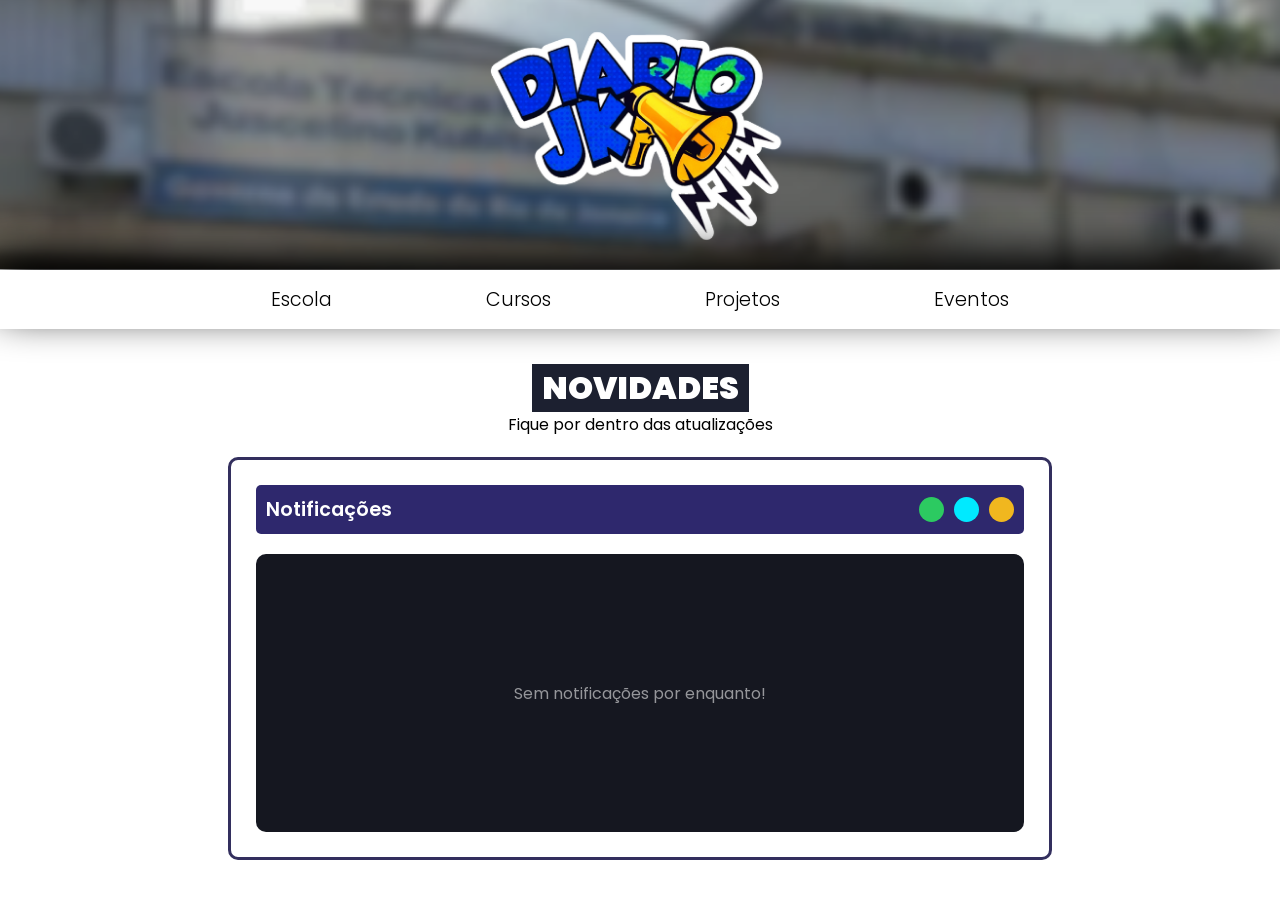
==== index.html @ 83de9637 "menu e barra rápida no mobile" ====
<!DOCTYPE html>
<html lang="en">
<head>
    <meta name="color-scheme" content="light">
    <meta charset="UTF-8">
    <meta name="viewport" content="width=device-width, initial-scale=1.0">
    <title>Início</title>
    <link rel="stylesheet" href="style.css">
    <link rel="preconnect" href="https://fonts.googleapis.com">
<link rel="preconnect" href="https://fonts.gstatic.com" crossorigin>
<link href="https://fonts.googleapis.com/css2?family=Poppins:ital,wght@0,100;0,200;0,300;0,400;0,500;0,600;0,700;0,800;0,900;1,100;1,200;1,300;1,400;1,500;1,600;1,700;1,800;1,900&display=swap" rel="stylesheet">
</head>
<body>
    <div class="hero">
        <div class="menu" onclick="abrirMenu()">
            <span></span>
            <span></span>
            <span></span>
        </div>
        <div class="menu-card" id="menu">
            <p>ESCOLA</p>
            <div class="menu-line"></div>
            <p>PROJETOS</p>
            <div class="menu-line"></div>
            <p>CURSOS</p>
            <div class="menu-line"></div>
            <p>PROFESSORES</p>
            <div class="menu-line"></div>
            <p>EVENTOS</p>
            <div class="menu-line"></div>
        </div>
    </div>
    <div class="nav">
        <ul>
            <a href="#escola">Escola</a>
            <a href="#cursos">Cursos</a>
            <a href="#professores">Projetos</a>
            <a href="#eventos" class="eventos">Eventos</a>
        </ul>
    </div>
    <main>
        <p class="titulo">NOVIDADES</p>
        <span>Fique por dentro das atualizações</span>
        <div class="container">
            
            <div class="notificacoes">
                Notificações
                <div class="circle-box">
                    <div class="circle" style="background-color: #2cca61;"></div>
                    <div class="circle" style="background-color: #00eaff;"></div>
                    <div class="circle" style="background-color: #f0b71f;"></div>
                </div>
            </div>
            <div class="card">Sem notificações por enquanto!</div>
        </div>
    </main>
</body>
<script>
    const botao = document.querySelector(".menu");
    const menu = document.getElementById("menu");

    botao.addEventListener("click", (event) => {

        event.stopPropagation();
        menu.classList.toggle("ativo");
    });

    document.addEventListener("click", () => {

        menu.classList.remove("ativo");
    });

    menu.addEventListener("click", (event) => {

        event.stopPropagation();
    }); 
</script>
</html>
---- style.css ----
*{
    margin: 0;
    box-sizing: border-box;
    padding: 0;
}
body{
    min-height: 100dvh;
    display: flex;
    flex-direction: column;
    background-color: white;
}
a {text-decoration: none; color: rgb(0, 0, 0);}

.hero{ 
    background-image: url("img/Escola.png");
    
    width: 100%;
    height: 30dvh;
    padding: 13px;

    background-size: cover;
    background-position: center;
    background-repeat: no-repeat;
}

.nav{
    width: 100%;
    justify-content: center;
    display: flex;
    font-size: 1.2rem;
    font-weight: 300;
    font-family: poppins;
    box-shadow: 0px -15px 40px black;
    background-color: white;
    z-index: 900;
}
.nav ul{
    width: 60%;
    display: flex;
    justify-content: space-between;
    padding: 15px;
}

main{
    display: flex;
    flex-direction: column;
    align-items: center;
    flex: 1;
    font-family: poppins;
    width: 100%;
    background-color: white;
}
.titulo{
    font-size: 2rem;
    font-weight: 900;
    background-color: #1c2030;
    color: white;
    padding-right: 10px;
    padding-left: 10px;
    margin-top: 35px;
}
main span{
    margin-bottom: 20px;
}
.container{
    color: white;
    padding: 25px;
    border-radius: 10px;
    border: 3px solid #332f5e;
    flex: 1;
    display: flex;
    flex-direction: column;
    align-items: center;
    margin-bottom: 40px;
}
.notificacoes{
    padding: 10px;
    font-size: 1.2rem;
    font-weight: 600;
    width: 60vw;
    background-color: #2e286d;
    border-radius: 5px;
    display: flex;
    justify-content: space-between;
    margin-bottom: 20px;
}
.circle-box{
    display: flex;
    align-items: center;
    gap: 10px;
}
.circle{
    width: 25px;
    height: 25px;
    border-radius: 10rem;
}
.card{
    display: flex;
    justify-content: center;
    align-items: center;
    color: rgba(255, 255, 255, 0.548);
    width: 60vw;
    flex: 1;
    border-radius: 10px;
    background-color: #151720;
}
.nav a{transition: 0.3s ease;}
.nav a:hover{
    transform: scale(1.05);
    font-weight: 500;
    color: rgb(177, 8, 177);
}

/*================MOBILE==================*/

.menu{
    width: 35px;
    height: 32px;
    display: flex;
    flex-direction: column;
    justify-content: space-between;
    cursor: pointer;
    display: none;
    -webkit-tap-highlight-color: transparent;
}

.menu span{
    width: 100%;
    height: 6px;
    background-color: rgb(255, 255, 255);
    border-radius: 5px;
}
.menu-card{
    position: relative;

    opacity: 0;
    visibility: hidden;
    transition: 0.15s;

    margin-top: 20px;
    font-family: poppins;
    width: 230px;
    background: rgb(230, 230, 230);
    padding: 20px;
    border-radius: 5px;
    z-index: 999;
}
.menu-card.ativo{
    opacity: 1;
    visibility: visible;
}
.menu-line{
    width: 100%;
    height: 2px;
    background-color: rgb(158, 158, 158);
    margin-top: 10px;
    margin-bottom: 10px;
}


@media (max-width:768px) {
    .menu{
        display: flex;
    }
    .nav ul{
        font-size: 18px;
        width: 90%;
    }
    .eventos{display: none;}
    .hero{
        background-image: url("img/hero.png");
        height: 25vh;
    }

    .notificacoes{
        padding: 10px;
        width: 80vw;
    }
    .card{
        padding: 10px;
        width: 80vw;
    }
    .circle{
    width: 20px;
    height: 20px;}
    .container{
        padding: 15px;
    }
}
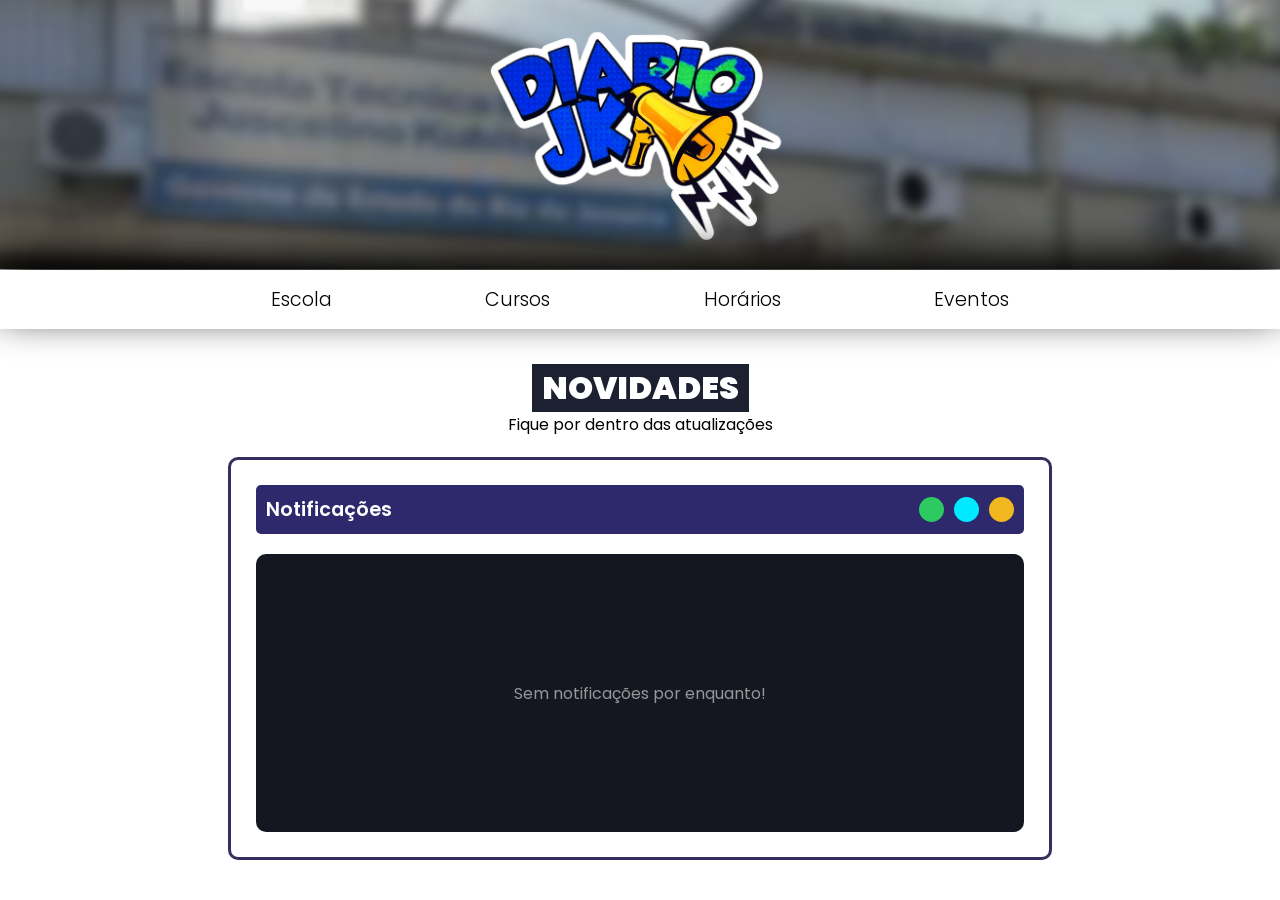
==== commit 23d58686: "teste de tap + outline" ====
--- a/index.html
+++ b/index.html
@@ -34,7 +34,7 @@
         <ul>
             <a href="#escola">Escola</a>
             <a href="#cursos">Cursos</a>
-            <a href="#professores">Projetos</a>
+            <a href="#professores">Horários</a>
             <a href="#eventos" class="eventos">Eventos</a>
         </ul>
     </div>
--- a/style.css
+++ b/style.css
@@ -3,6 +3,7 @@
     margin: 0;
     box-sizing: border-box;
     padding: 0;
+    -webkit-tap-highlight-color: transparent;
 }
 body{
     min-height: 100dvh;
@@ -10,7 +11,12 @@
     flex-direction: column;
     background-color: white;
 }
-a {text-decoration: none; color: rgb(0, 0, 0);}
+a {
+    text-decoration: none; color: rgb(0, 0, 0);
+    -webkit-tap-highlight-color: transparent;
+    outline: none;
+    user-select: none;
+}
 
 .hero{ 
     background-image: url("img/Escola.png");
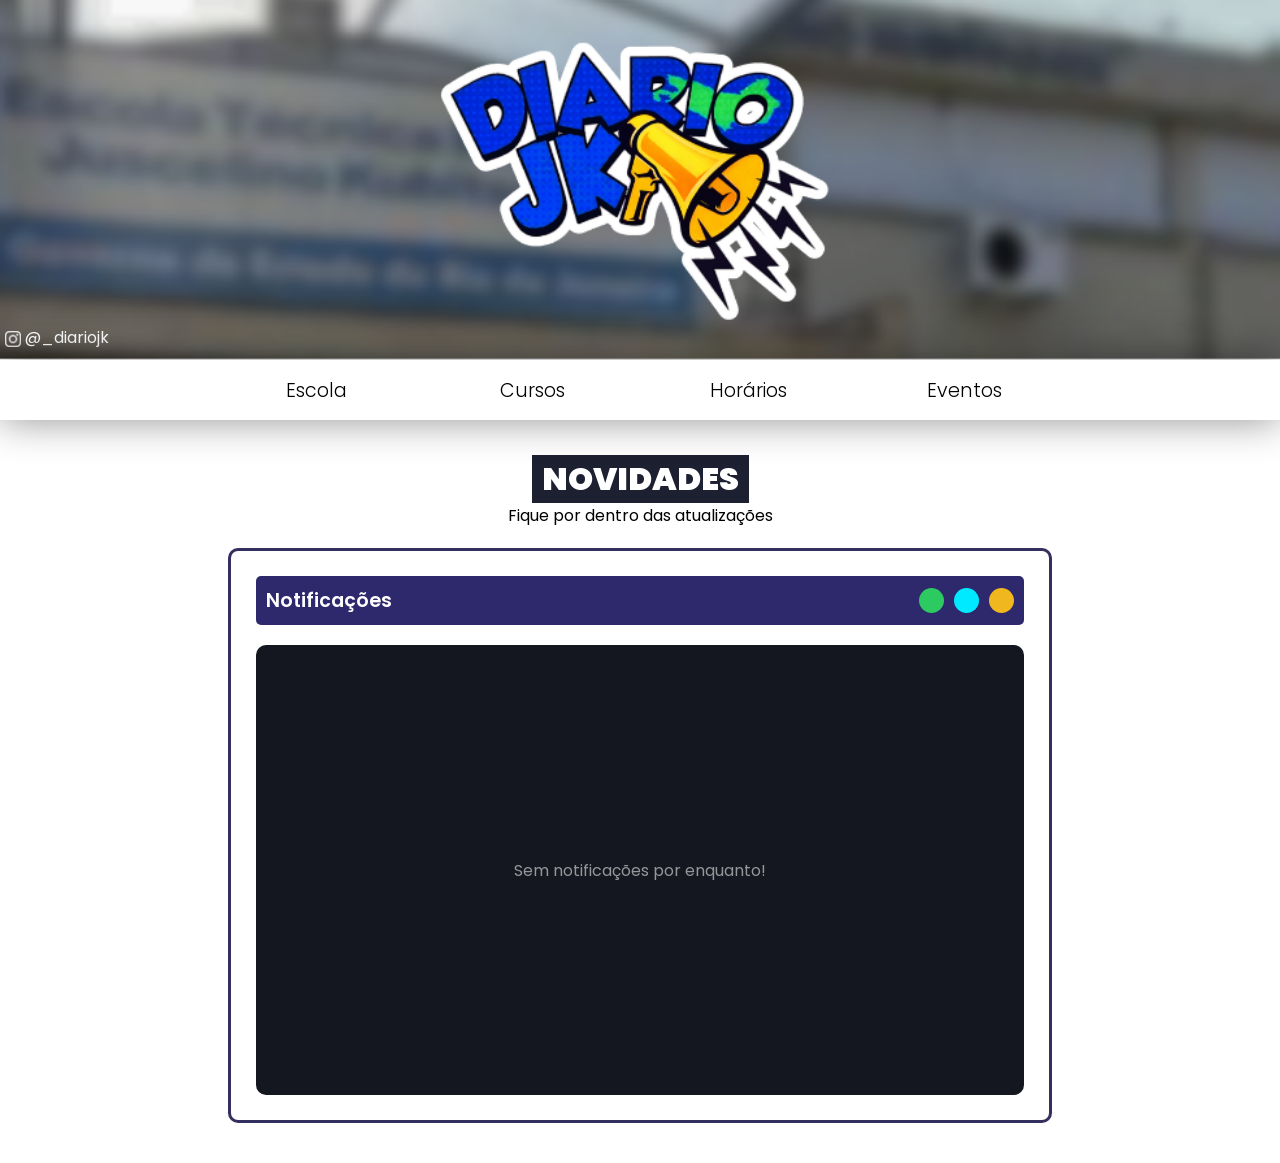
==== commit 27def5e8: "página inicial corrigida" ====
--- a/index.html
+++ b/index.html
@@ -1,78 +1,101 @@
 <!DOCTYPE html>
-<html lang="en">
+<html lang="pt-BR">
 <head>
-    <meta name="color-scheme" content="light">
     <meta charset="UTF-8">
     <meta name="viewport" content="width=device-width, initial-scale=1.0">
+    <meta name="color-scheme" content="light">
+
     <title>Início</title>
+
     <link rel="stylesheet" href="style.css">
+
     <link rel="preconnect" href="https://fonts.googleapis.com">
-<link rel="preconnect" href="https://fonts.gstatic.com" crossorigin>
-<link href="https://fonts.googleapis.com/css2?family=Poppins:ital,wght@0,100;0,200;0,300;0,400;0,500;0,600;0,700;0,800;0,900;1,100;1,200;1,300;1,400;1,500;1,600;1,700;1,800;1,900&display=swap" rel="stylesheet">
+    <link rel="preconnect" href="https://fonts.gstatic.com" crossorigin>
+
+    <link href="https://fonts.googleapis.com/css2?family=Poppins:wght@100;200;300;400;500;600;700;800;900&display=swap" rel="stylesheet">
 </head>
+
 <body>
-    <div class="hero">
-        <div class="menu" onclick="abrirMenu()">
+
+    <header class="hero">
+        <div class="menu">
             <span></span>
             <span></span>
             <span></span>
         </div>
+
         <div class="menu-card" id="menu">
             <p>ESCOLA</p>
             <div class="menu-line"></div>
+
             <p>PROJETOS</p>
             <div class="menu-line"></div>
+
             <p>CURSOS</p>
             <div class="menu-line"></div>
+
             <p>PROFESSORES</p>
             <div class="menu-line"></div>
+
             <p>EVENTOS</p>
             <div class="menu-line"></div>
         </div>
-    </div>
-    <div class="nav">
+
+        <a class="logo" href="https://www.instagram.com/" target="_blank"><img src="img/instagram.png" alt="instagram do jornal">@_diariojk</a>
+
+    </header>
+
+    <nav class="nav">
         <ul>
-            <a href="#escola">Escola</a>
-            <a href="#cursos">Cursos</a>
-            <a href="#professores">Horários</a>
-            <a href="#eventos" class="eventos">Eventos</a>
+            <li><a href="#escola">Escola</a></li>
+            <li><a href="#cursos">Cursos</a></li>
+            <li><a href="#professores">Horários</a></li>
+            <li class="eventos"><a href="#eventos" class="eventos">Eventos</a></li>
         </ul>
-    </div>
+    </nav>
+
     <main>
         <p class="titulo">NOVIDADES</p>
         <span>Fique por dentro das atualizações</span>
+
         <div class="container">
-            
+
             <div class="notificacoes">
-                Notificações
+
+                <span>Notificações</span>
+
                 <div class="circle-box">
-                    <div class="circle" style="background-color: #2cca61;"></div>
-                    <div class="circle" style="background-color: #00eaff;"></div>
-                    <div class="circle" style="background-color: #f0b71f;"></div>
+                    <div class="circle green" style="background-color: #2cca61;"></div>
+                    <div class="circle blue" style="background-color: #00eaff;"></div>
+                    <div class="circle yellow" style="background-color: #f0b71f;"></div>
                 </div>
+
             </div>
-            <div class="card">Sem notificações por enquanto!</div>
+
+            <div class="card">
+                Sem notificações por enquanto!
+            </div>
+
         </div>
+
     </main>
+    <script>
+        const botao = document.querySelector(".menu");
+        const menu = document.getElementById("menu");
+
+        botao.addEventListener("click", (event) => {
+            event.stopPropagation();
+            menu.classList.toggle("ativo");
+        });
+
+        document.addEventListener("click", () => {
+            menu.classList.remove("ativo");
+        });
+
+        menu.addEventListener("click", (event) => {
+            event.stopPropagation();
+        });
+    </script>
+
 </body>
-<script>
-    const botao = document.querySelector(".menu");
-    const menu = document.getElementById("menu");
-
-    botao.addEventListener("click", (event) => {
-
-        event.stopPropagation();
-        menu.classList.toggle("ativo");
-    });
-
-    document.addEventListener("click", () => {
-
-        menu.classList.remove("ativo");
-    });
-
-    menu.addEventListener("click", (event) => {
-
-        event.stopPropagation();
-    }); 
-</script>
 </html>
--- a/style.css
+++ b/style.css
@@ -1,196 +1,296 @@
-
 *{
     margin: 0;
+    padding: 0;
     box-sizing: border-box;
-    padding: 0;
     -webkit-tap-highlight-color: transparent;
 }
+
 body{
     min-height: 100dvh;
     display: flex;
     flex-direction: column;
     background-color: white;
-}
-a {
-    text-decoration: none; color: rgb(0, 0, 0);
-    -webkit-tap-highlight-color: transparent;
+    font-family: "Poppins", sans-serif;
+}
+
+a{
+    text-decoration: none;
+    color: black;
     outline: none;
     user-select: none;
-}
-
-.hero{ 
+    cursor: pointer;
+}
+
+ul{
+    list-style: none;
+}
+
+/* HERO */
+
+.hero{
+    position: relative;
     background-image: url("img/Escola.png");
-    
-    width: 100%;
-    height: 30dvh;
-    padding: 13px;
-
     background-size: cover;
     background-position: center;
     background-repeat: no-repeat;
-}
+
+    width: 100%;
+    height: 40dvh;
+
+    padding: 13px;
+}
+.logo{
+    display: flex;
+    align-items: center;
+    gap: 4px;
+}
+.logo img{
+    height: 1em;
+    transform: translateY(1px);
+}
+/* NAV */
 
 .nav{
     width: 100%;
+
+    display: flex;
     justify-content: center;
-    display: flex;
+
+    background-color: white;
+
     font-size: 1.2rem;
     font-weight: 300;
-    font-family: poppins;
-    box-shadow: 0px -15px 40px black;
-    background-color: white;
+
+    box-shadow: 0px 0px 40px rgba(0, 0, 0, 0.438);
+
     z-index: 900;
 }
+
 .nav ul{
     width: 60%;
+
     display: flex;
     justify-content: space-between;
+
     padding: 15px;
 }
 
-main{
-    display: flex;
-    flex-direction: column;
-    align-items: center;
-    flex: 1;
-    font-family: poppins;
-    width: 100%;
-    background-color: white;
-}
-.titulo{
-    font-size: 2rem;
-    font-weight: 900;
-    background-color: #1c2030;
-    color: white;
-    padding-right: 10px;
-    padding-left: 10px;
-    margin-top: 35px;
-}
-main span{
-    margin-bottom: 20px;
-}
-.container{
-    color: white;
-    padding: 25px;
-    border-radius: 10px;
-    border: 3px solid #332f5e;
-    flex: 1;
-    display: flex;
-    flex-direction: column;
-    align-items: center;
-    margin-bottom: 40px;
-}
-.notificacoes{
-    padding: 10px;
-    font-size: 1.2rem;
-    font-weight: 600;
-    width: 60vw;
-    background-color: #2e286d;
-    border-radius: 5px;
-    display: flex;
-    justify-content: space-between;
-    margin-bottom: 20px;
-}
-.circle-box{
-    display: flex;
-    align-items: center;
-    gap: 10px;
-}
-.circle{
-    width: 25px;
-    height: 25px;
-    border-radius: 10rem;
-}
-.card{
+.nav a{
+    width: 90px;
+    height: 30px;
+
     display: flex;
     justify-content: center;
     align-items: center;
-    color: rgba(255, 255, 255, 0.548);
-    width: 60vw;
-    flex: 1;
-    border-radius: 10px;
-    background-color: #151720;
-}
-.nav a{transition: 0.3s ease;}
+
+    transition: 0.3s ease;
+}
+
 .nav a:hover{
     transform: scale(1.05);
     font-weight: 500;
     color: rgb(177, 8, 177);
 }
 
-/*================MOBILE==================*/
+/* MAIN */
+
+main{
+    flex: 1;
+
+    width: 100%;
+
+    display: flex;
+    flex-direction: column;
+    align-items: center;
+
+    background-color: white;
+}
+
+.titulo{
+    margin-top: 35px;
+
+    padding-inline: 10px;
+
+    font-size: 2rem;
+    font-weight: 900;
+
+    background-color: #1c2030;
+    color: white;
+}
+
+main > span{
+    margin-bottom: 20px;
+}
+
+/* CONTAINER */
+
+.container{
+    flex: 1;
+
+    display: flex;
+    flex-direction: column;
+    align-items: center;
+
+    margin-bottom: 40px;
+    padding: 25px;
+
+    color: white;
+
+    border: 3px solid #332f5e;
+    border-radius: 10px;
+}
+
+.notificacoes{
+    width: 60vw;
+
+    display: flex;
+    justify-content: space-between;
+    align-items: center;
+
+    margin-bottom: 20px;
+    padding: 10px;
+
+    background-color: #2e286d;
+    border-radius: 5px;
+
+    font-size: 1.2rem;
+    font-weight: 600;
+}
+
+.circle-box{
+    display: flex;
+    align-items: center;
+    gap: 10px;
+}
+
+.circle{
+    width: 25px;
+    height: 25px;
+
+    border-radius: 900%;
+}
+
+.card{
+    width: 60vw;
+    height: 50vh;
+
+    display: flex;
+    justify-content: center;
+    align-items: center;
+    border-radius: 10px;
+
+    background-color: #151720;
+
+    color: rgba(255, 255, 255, 0.55);
+}
+
+/* MENU MOBILE */
 
 .menu{
-    width: 35px;
+    width: 38px;
     height: 32px;
-    display: flex;
+
+    display: none;
     flex-direction: column;
     justify-content: space-between;
+
     cursor: pointer;
-    display: none;
-    -webkit-tap-highlight-color: transparent;
 }
 
 .menu span{
     width: 100%;
     height: 6px;
-    background-color: rgb(255, 255, 255);
+
     border-radius: 5px;
-}
+
+    background-color: white;
+}
+
+.logo{
+    position: absolute;
+    bottom: 10px;
+    left: 5px;
+
+    color: white;
+    font-weight: 400;
+}
+
 .menu-card{
-    position: relative;
+
+    position: absolute;
+
+    width: 230px;
+
+    margin-top: 20px;
+    padding: 20px;
+
+    background-color: rgb(230, 230, 230);
+
+    border-radius: 5px;
+
+    font-family: "Poppins", sans-serif;
+
+    box-shadow: 0px 0px 90px rgba(0, 0, 0, 0.479);
 
     opacity: 0;
     visibility: hidden;
+
     transition: 0.15s;
 
-    margin-top: 20px;
-    font-family: poppins;
-    width: 230px;
-    background: rgb(230, 230, 230);
-    padding: 20px;
-    border-radius: 5px;
     z-index: 999;
 }
+
 .menu-card.ativo{
     opacity: 1;
     visibility: visible;
 }
+
 .menu-line{
     width: 100%;
-    height: 2px;
+    height: 0.5px;
+
+    margin: 10px 0;
+
     background-color: rgb(158, 158, 158);
-    margin-top: 10px;
-    margin-bottom: 10px;
-}
-
-
-@media (max-width:768px) {
+}
+
+/* RESPONSIVO */
+
+@media (max-width: 768px){
+
     .menu{
         display: flex;
     }
-    .nav ul{
-        font-size: 18px;
-        width: 90%;
-    }
-    .eventos{display: none;}
+
     .hero{
         background-image: url("img/hero.png");
         height: 25vh;
     }
 
-    .notificacoes{
-        padding: 10px;
+    .nav ul{
+        width: 90%;
+        font-size: 18px;
+    }
+
+    .eventos{
+        display: none;
+    }
+
+    .notificacoes,
+    .card{
         width: 80vw;
     }
-    .card{
-        padding: 10px;
-        width: 80vw;
-    }
+
     .circle{
-    width: 20px;
-    height: 20px;}
+        width: 20px;
+        height: 20px;
+    }
+
     .container{
         padding: 15px;
     }
+
+    .card{
+        flex: 1;
+    }
 }
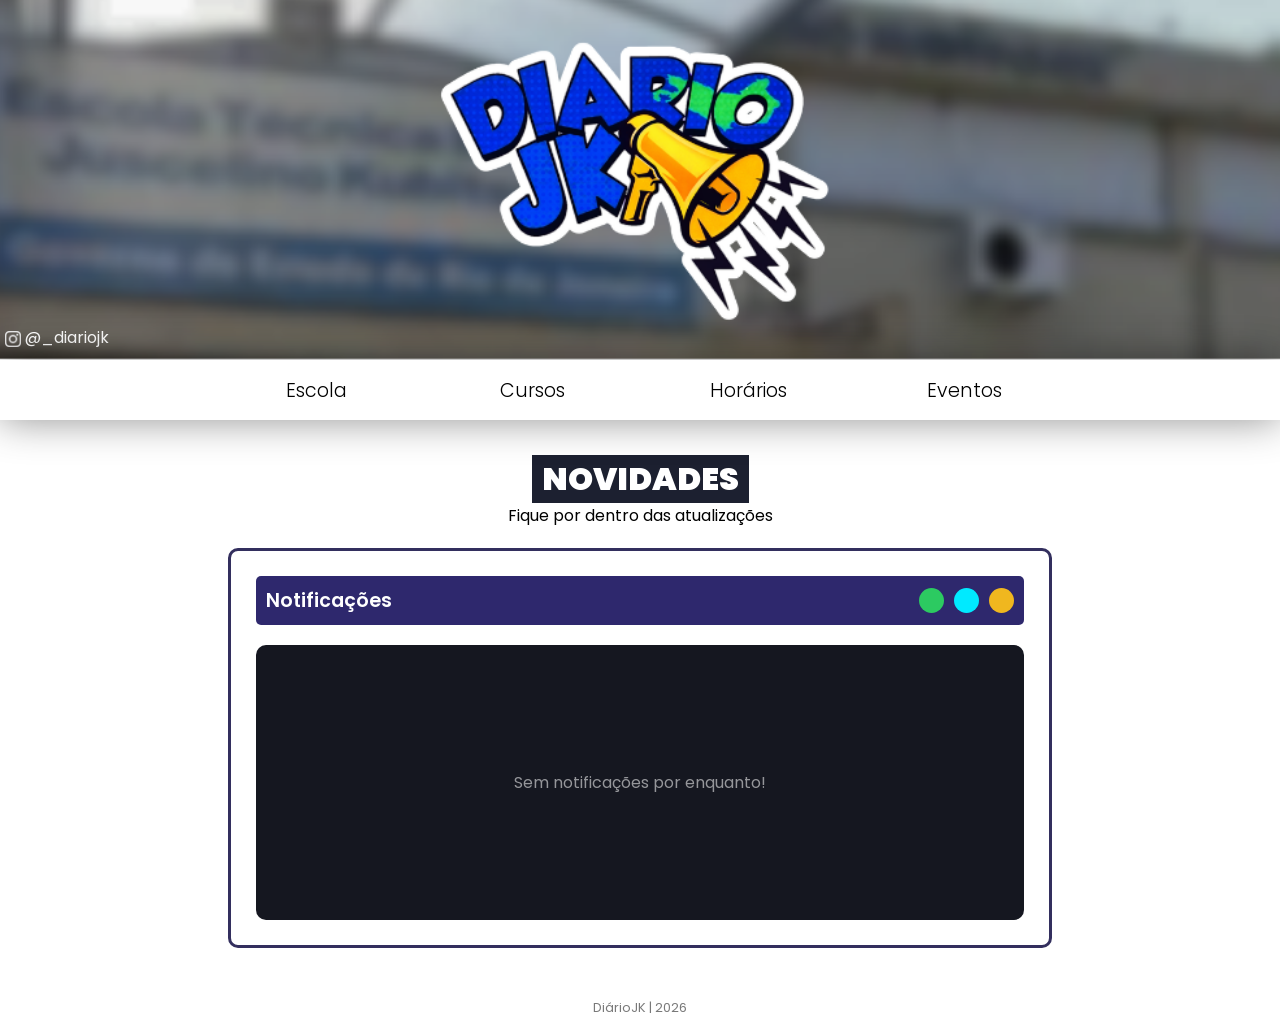
==== commit cea167d3: "teste de main inicial" ====
--- a/index.html
+++ b/index.html
@@ -25,13 +25,13 @@
         </div>
 
         <div class="menu-card" id="menu">
-            <p>ESCOLA</p>
+            <p><a href="pages/escola.html">ESCOLA</a></p>
             <div class="menu-line"></div>
 
             <p>PROJETOS</p>
             <div class="menu-line"></div>
 
-            <p>CURSOS</p>
+            <p><a href="pages/cursos.html">CURSOS</a></p>
             <div class="menu-line"></div>
 
             <p>PROFESSORES</p>
@@ -41,15 +41,15 @@
             <div class="menu-line"></div>
         </div>
 
-        <a class="logo" href="https://www.instagram.com/" target="_blank"><img src="img/instagram.png" alt="instagram do jornal">@_diariojk</a>
+        <a class="logo" href="https://www.instagram.com/_diariojk/" target="_blank"><img src="img/instagram.png" alt="instagram do jornal">@_diariojk</a>
 
     </header>
 
     <nav class="nav">
         <ul>
-            <li><a href="#escola">Escola</a></li>
-            <li><a href="#cursos">Cursos</a></li>
-            <li><a href="#professores">Horários</a></li>
+            <li><a href="pages/escola.html">Escola</a></li>
+            <li><a href="pages/cursos.html">Cursos</a></li>
+            <li><a href="pages/horarios.html">Horários</a></li>
             <li class="eventos"><a href="#eventos" class="eventos">Eventos</a></li>
         </ul>
     </nav>
@@ -77,7 +77,7 @@
             </div>
 
         </div>
-
+        <span style="margin: 10px; color: rgba(0, 0, 0, 0.527); font-size: 13px;">DiárioJK | 2026</span>
     </main>
     <script>
         const botao = document.querySelector(".menu");
--- a/style.css
+++ b/style.css
@@ -95,8 +95,6 @@
 /* MAIN */
 
 main{
-    flex: 1;
-
     width: 100%;
 
     display: flex;
@@ -104,6 +102,7 @@
     align-items: center;
 
     background-color: white;
+    margin-bottom: 5px;
 }
 
 .titulo{
@@ -125,7 +124,7 @@
 /* CONTAINER */
 
 .container{
-    flex: 1;
+    height: 400px;
 
     display: flex;
     flex-direction: column;
@@ -247,7 +246,7 @@
 
 .menu-line{
     width: 100%;
-    height: 0.5px;
+    height: 0.3px;
 
     margin: 10px 0;
 
@@ -258,6 +257,13 @@
 
 @media (max-width: 768px){
 
+    .nav a:hover{
+        color: black;
+        font-weight: 300;
+    }
+    .logo{
+        font-size: smaller;
+    }
     .menu{
         display: flex;
     }
@@ -288,9 +294,11 @@
 
     .container{
         padding: 15px;
+        background-color: #1c2030;
+        border: none;
     }
 
     .card{
         flex: 1;
     }
-}+}
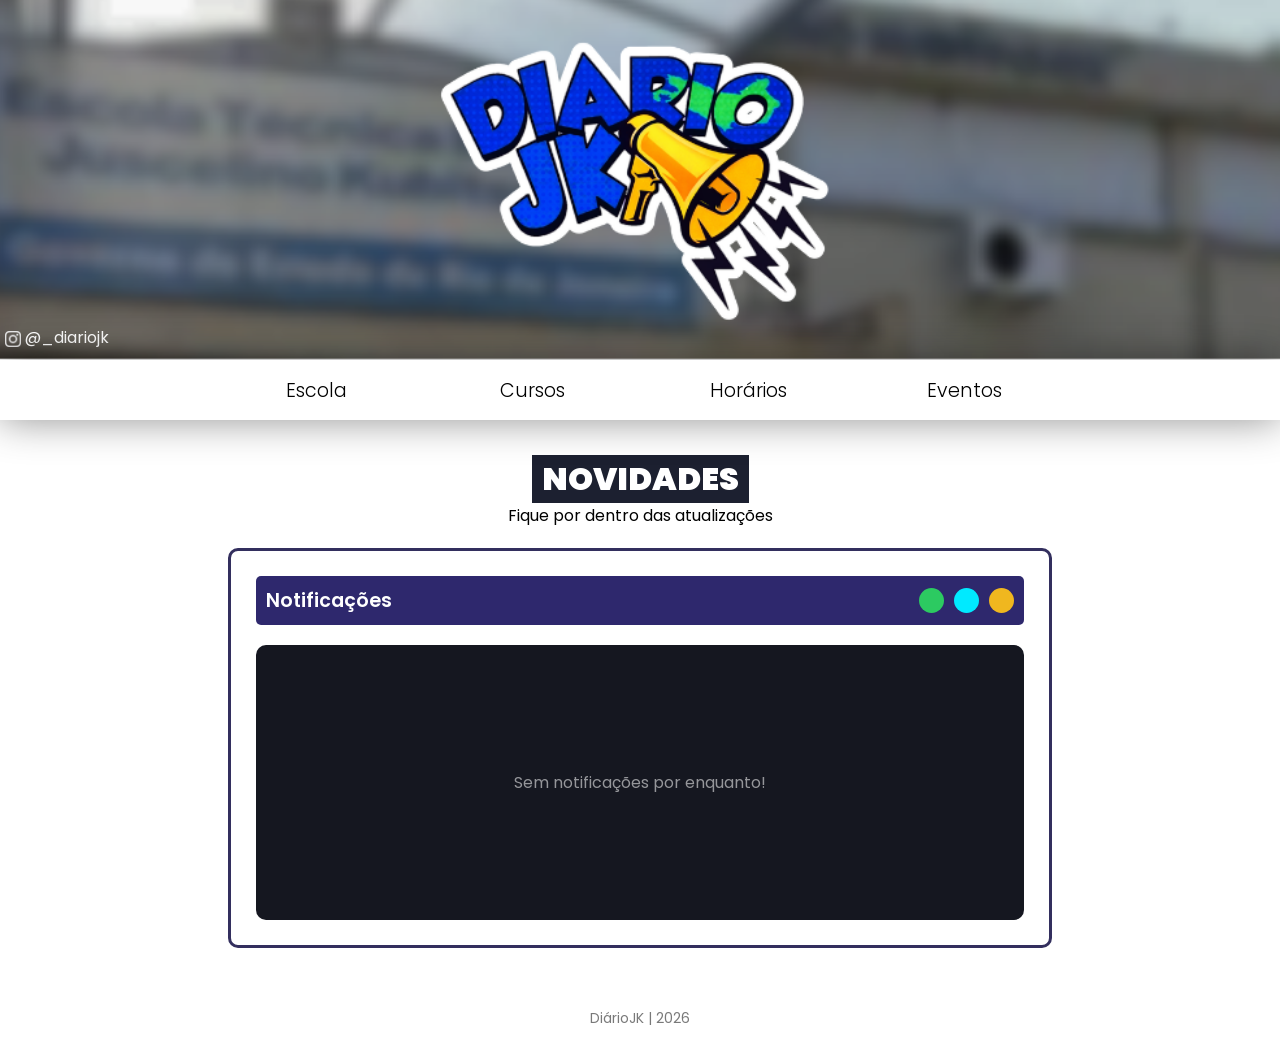
==== commit e05b3859: "teste aba horários" ====
--- a/index.html
+++ b/index.html
@@ -39,6 +39,9 @@
 
             <p>EVENTOS</p>
             <div class="menu-line"></div>
+
+            <p><a href="pages/horarios.html">HORÁRIOS</a></p>
+            <div class="menu-line"></div>
         </div>
 
         <a class="logo" href="https://www.instagram.com/_diariojk/" target="_blank"><img src="img/instagram.png" alt="instagram do jornal">@_diariojk</a>
@@ -77,7 +80,7 @@
             </div>
 
         </div>
-        <span style="margin: 10px; color: rgba(0, 0, 0, 0.527); font-size: 13px;">DiárioJK | 2026</span>
+        <span style="margin: 20px; color: rgba(0, 0, 0, 0.527); font-size: 14px;">DiárioJK | 2026</span>
     </main>
     <script>
         const botao = document.querySelector(".menu");
--- a/style.css
+++ b/style.css
@@ -294,8 +294,6 @@
 
     .container{
         padding: 15px;
-        background-color: #1c2030;
-        border: none;
     }
 
     .card{
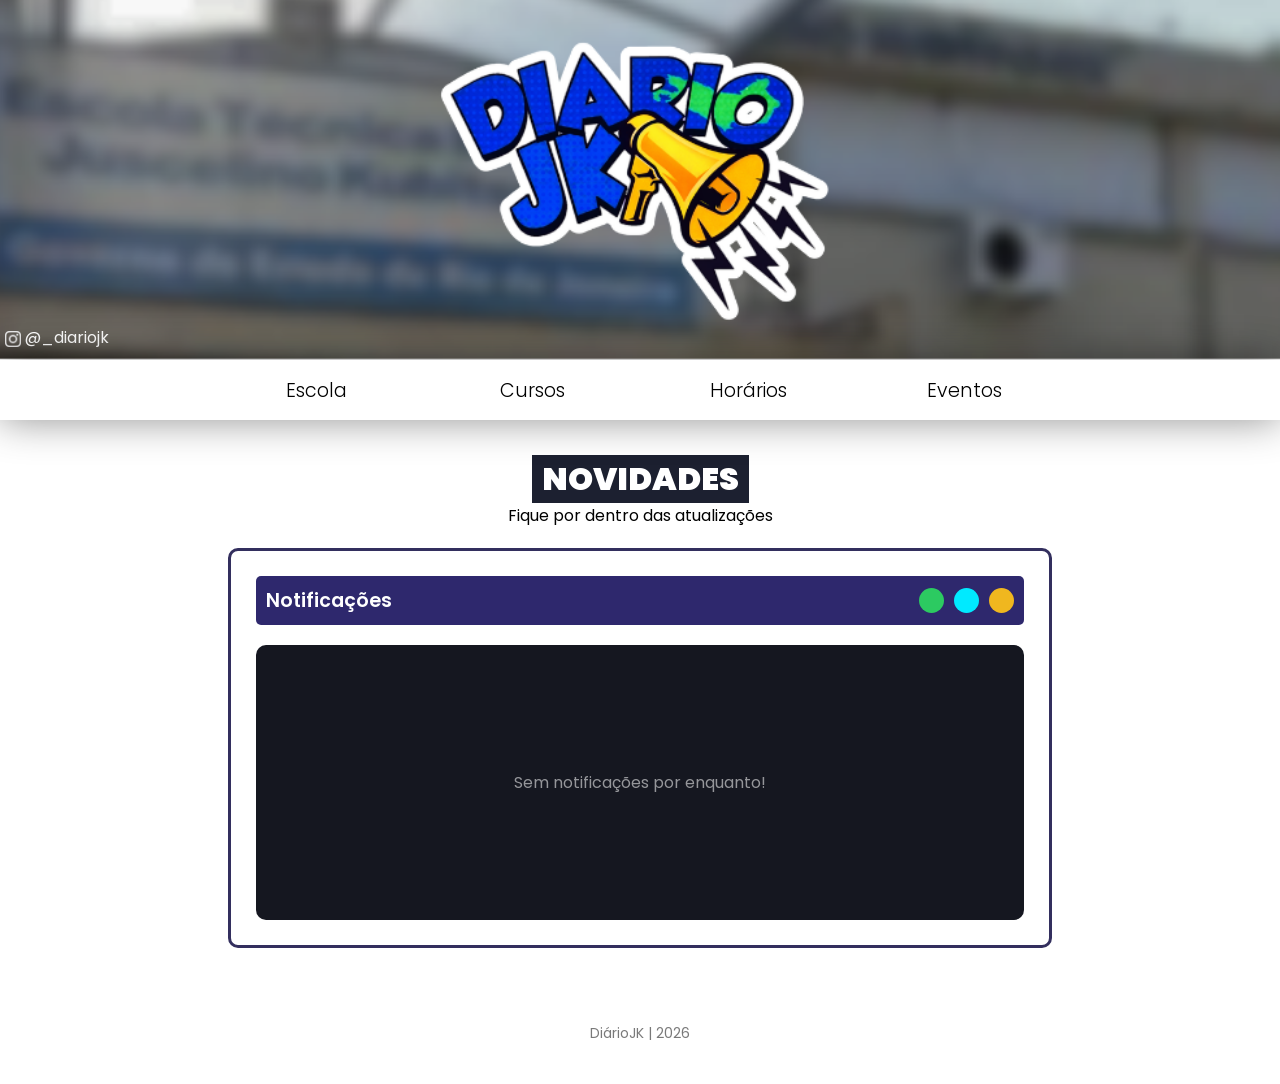
==== commit f5697009: "aba horários btn setinha" ====
--- a/index.html
+++ b/index.html
@@ -80,7 +80,7 @@
             </div>
 
         </div>
-        <span style="margin: 20px; color: rgba(0, 0, 0, 0.527); font-size: 14px;">DiárioJK | 2026</span>
+        <span style="margin: 35px; color: rgba(0, 0, 0, 0.527); font-size: 14px;">DiárioJK | 2026</span>
     </main>
     <script>
         const botao = document.querySelector(".menu");
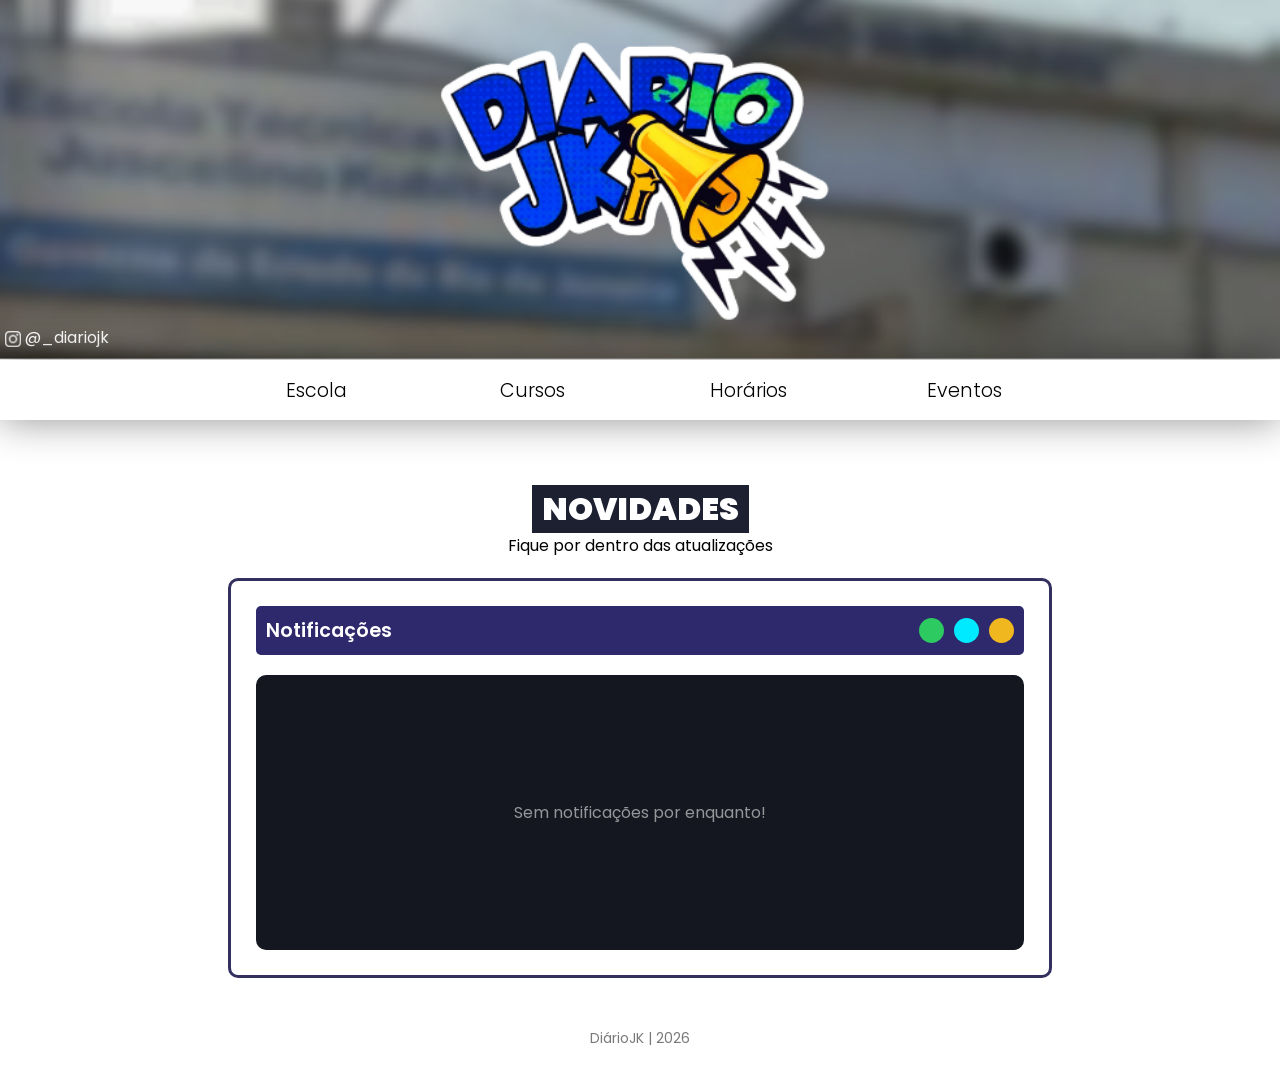
==== commit 78d7b112: "btn voltar, estrutura de páginas" ====
--- a/index.html
+++ b/index.html
@@ -3,7 +3,6 @@
 <head>
     <meta charset="UTF-8">
     <meta name="viewport" content="width=device-width, initial-scale=1.0">
-    <meta name="color-scheme" content="light">
 
     <title>Início</title>
 
@@ -80,7 +79,7 @@
             </div>
 
         </div>
-        <span style="margin: 35px; color: rgba(0, 0, 0, 0.527); font-size: 14px;">DiárioJK | 2026</span>
+        <span style="margin: 10px; color: rgba(0, 0, 0, 0.527); font-size: 14px;">DiárioJK | 2026</span>
     </main>
     <script>
         const botao = document.querySelector(".menu");
--- a/style.css
+++ b/style.css
@@ -1,98 +1,4 @@
-*{
-    margin: 0;
-    padding: 0;
-    box-sizing: border-box;
-    -webkit-tap-highlight-color: transparent;
-}
-
-body{
-    min-height: 100dvh;
-    display: flex;
-    flex-direction: column;
-    background-color: white;
-    font-family: "Poppins", sans-serif;
-}
-
-a{
-    text-decoration: none;
-    color: black;
-    outline: none;
-    user-select: none;
-    cursor: pointer;
-}
-
-ul{
-    list-style: none;
-}
-
-/* HERO */
-
-.hero{
-    position: relative;
-    background-image: url("img/Escola.png");
-    background-size: cover;
-    background-position: center;
-    background-repeat: no-repeat;
-
-    width: 100%;
-    height: 40dvh;
-
-    padding: 13px;
-}
-.logo{
-    display: flex;
-    align-items: center;
-    gap: 4px;
-}
-.logo img{
-    height: 1em;
-    transform: translateY(1px);
-}
-/* NAV */
-
-.nav{
-    width: 100%;
-
-    display: flex;
-    justify-content: center;
-
-    background-color: white;
-
-    font-size: 1.2rem;
-    font-weight: 300;
-
-    box-shadow: 0px 0px 40px rgba(0, 0, 0, 0.438);
-
-    z-index: 900;
-}
-
-.nav ul{
-    width: 60%;
-
-    display: flex;
-    justify-content: space-between;
-
-    padding: 15px;
-}
-
-.nav a{
-    width: 90px;
-    height: 30px;
-
-    display: flex;
-    justify-content: center;
-    align-items: center;
-
-    transition: 0.3s ease;
-}
-
-.nav a:hover{
-    transform: scale(1.05);
-    font-weight: 500;
-    color: rgb(177, 8, 177);
-}
-
-/* MAIN */
+@import url(global.css);
 
 main{
     width: 100%;
@@ -102,7 +8,6 @@
     align-items: center;
 
     background-color: white;
-    margin-bottom: 5px;
 }
 
 .titulo{
@@ -120,8 +25,6 @@
 main > span{
     margin-bottom: 20px;
 }
-
-/* CONTAINER */
 
 .container{
     height: 400px;
@@ -183,105 +86,7 @@
     color: rgba(255, 255, 255, 0.55);
 }
 
-/* MENU MOBILE */
-
-.menu{
-    width: 38px;
-    height: 32px;
-
-    display: none;
-    flex-direction: column;
-    justify-content: space-between;
-
-    cursor: pointer;
-}
-
-.menu span{
-    width: 100%;
-    height: 6px;
-
-    border-radius: 5px;
-
-    background-color: white;
-}
-
-.logo{
-    position: absolute;
-    bottom: 10px;
-    left: 5px;
-
-    color: white;
-    font-weight: 400;
-}
-
-.menu-card{
-
-    position: absolute;
-
-    width: 230px;
-
-    margin-top: 20px;
-    padding: 20px;
-
-    background-color: rgb(230, 230, 230);
-
-    border-radius: 5px;
-
-    font-family: "Poppins", sans-serif;
-
-    box-shadow: 0px 0px 90px rgba(0, 0, 0, 0.479);
-
-    opacity: 0;
-    visibility: hidden;
-
-    transition: 0.15s;
-
-    z-index: 999;
-}
-
-.menu-card.ativo{
-    opacity: 1;
-    visibility: visible;
-}
-
-.menu-line{
-    width: 100%;
-    height: 0.3px;
-
-    margin: 10px 0;
-
-    background-color: rgb(158, 158, 158);
-}
-
-/* RESPONSIVO */
-
 @media (max-width: 768px){
-
-    .nav a:hover{
-        color: black;
-        font-weight: 300;
-    }
-    .logo{
-        font-size: smaller;
-    }
-    .menu{
-        display: flex;
-    }
-
-    .hero{
-        background-image: url("img/hero.png");
-        height: 25vh;
-    }
-
-    .nav ul{
-        width: 90%;
-        font-size: 18px;
-    }
-
-    .eventos{
-        display: none;
-    }
-
     .notificacoes,
     .card{
         width: 80vw;
